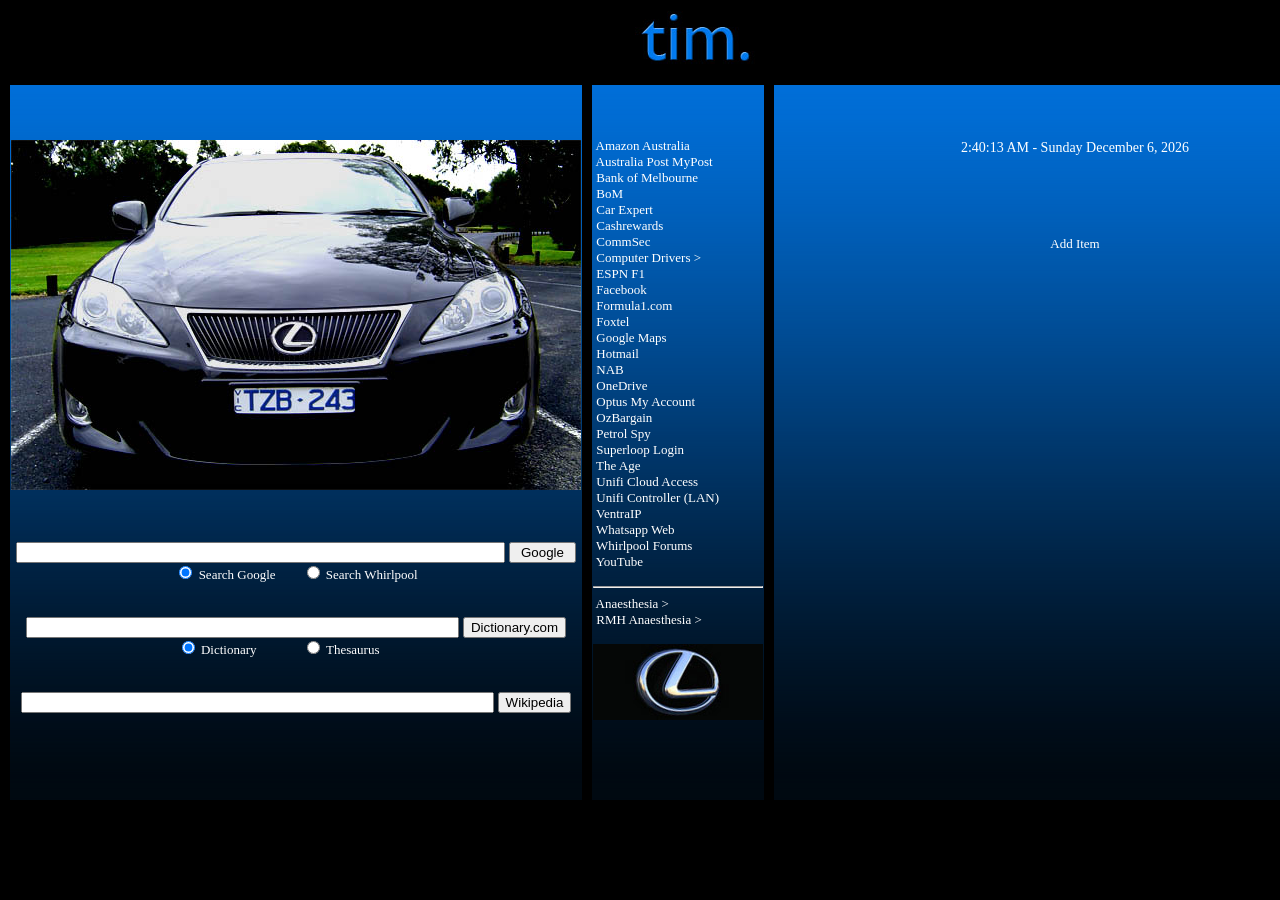
==== index.htm @ 0d26be65 "Update index.htm" ====
<html>
<head>
<title>Timolol</title>


<style>

a {color: FFFFFF; text-decoration: none;font-family: "Lucida Sans Unicode", "Lucida Grande", Verdana;}
a:visited {color: FFFFFF; text-decoration: none;}
a:hover {color: 21CDFF; text-decoration: none; cursor: pointer;}
a:active {color: 00FF00; text-decoration: none;}
body {color: FFFFFF; font-family: "Lucida Sans Unicode", "Lucida Grande", Verdana;}
p {color: FFFFFF}

</style>


<!-- PRELOADING IMAGES SCRIPT -->

<script>
<!--

function MM_preloadImages() { //v3.0
  var d=document; if(d.images){ if(!d.MM_p) d.MM_p=new Array();
    var i,j=d.MM_p.length,a=MM_preloadImages.arguments; for(i=0; i<a.length; i++)
    if (a[i].indexOf("#")!=0){ d.MM_p[j]=new Image; d.MM_p[j++].src=a[i];}}
}

function MM_findObj(n, d) { //v4.01
  var p,i,x;  if(!d) d=document; if((p=n.indexOf("?"))>0&&parent.frames.length) {
    d=parent.frames[n.substring(p+1)].document; n=n.substring(0,p);}
  if(!(x=d[n])&&d.all) x=d.all[n]; for (i=0;!x&&i<d.forms.length;i++) x=d.forms[i][n];
  for(i=0;!x&&d.layers&&i<d.layers.length;i++) x=MM_findObj(n,d.layers[i].document);
  if(!x && d.getElementById) x=d.getElementById(n); return x;
}

function MM_swapImgRestore() { //v3.0
  var i,x,a=document.MM_sr; for(i=0;a&&i<a.length&&(x=a[i])&&x.oSrc;i++) x.src=x.oSrc;
}

function MM_swapImage() { //v3.0
  var i,j=0,x,a=MM_swapImage.arguments; document.MM_sr=new Array; for(i=0;i<(a.length-2);i+=3)
   if ((x=MM_findObj(a[i]))!=null){document.MM_sr[j++]=x; if(!x.oSrc) x.oSrc=x.src; x.src=a[i+2];}
}
//-->
</script>


<!-- DICTIONARY.COM FORM -->

<script>

<!-- Begin
function jump2form() {
  document.dict_form.term.select();
  document.dict_form.term.focus();
}
function isblank(s)
{
  for(var i = 0; i < s.length; i++) {
    var c = s.charAt(i);
    if ((c != ' ') && (c != '\n') && (c != '\t')) return false;
  }
  return true;
}
function formcheck() {
  var d = document.dict_form.db[1].checked;
  var e = document.dict_form.term.value;
  if ((e == null) || (e == "") || isblank(e)) {
    alert("Please enter a word to look up.");
    jump2form();
  }
  else if (d == 1) {
    location.href = ("http://thesaurus.com/browse/" + escape(e));
  }
  else {
    location.href = ("http://dictionary.reference.com/browse/" + escape(e));
  }
  return false;
}
function ahdpop() {
win=window.open("http://www.dictionary.com/help/ahd3key.html",'AHDKey','width=500,height=330,toolbar=no,location=no,directories=no,menubar=no,scrollbars=yes,resizable=yes');
  return false;
}
//  End -->
</script>


<!-- EXPANDABLE LINKS -->

<script>
function toggle(o) {
var e = document.getElementById(o);
e.style.display = e.style.display == 'block' ? 'none' : 'block';
}
onload = function() {
var e, i=0;
while(e = document.getElementById(['list1', 'list2', 'list3'][i++])) {
e.style.display = 'none';
}
}
</script>


</head>


<!-- BODY STARTS HERE -->

<body style="background-color:#000000" onLoad="MM_preloadImages('rollover2.gif')">
<table width="99%" border="0" align="center" style="background-color:#000000">


<!-- HEADING -->

  <tr align="center" style="background-color:#000000"> 
    <td height="61" colspan="5"><img src="heading.jpg" alt="Heading" width="180" height="53"><br><br></td>
  </tr> 


<!-- IS250 & FORMS TABLE CELL -->

  <tr>
    <td width="45%" align="center" valign="top" style="background-image: url(bg.bmp); background-repeat: repeat-x; background-color:#000911">
      <p><br><br><br>
      <img src="IS250.jpg" alt="Lexus IS250" name="IS250" width="570" height="350" align="middle" id="IS250">
      </p><br><br>


<!-- GOOGLE FORM -->

      <form method="get" action="http://www.google.com.au/search">
        <input name="q" type="text" id="q" value="" size="59" maxlength="2048">
        <input name="sa" type="submit" id="sa" value=" Google ">
        <font size=-1> 
        <input type="hidden" name="domains" value="http://forums.whirlpool.net.au/">
        <br>
        <input type="radio" name="sitesearch" value="" checked>
        Search Google &nbsp;&nbsp;&nbsp;&nbsp;&nbsp;&nbsp;
        <input type="radio" name="sitesearch" value="http://forums.whirlpool.net.au/">
        Search Whirlpool
        </font> 
      </form>
     <br>


<!-- DICTIONARY.COM FORM -->

      <form name="dict_form" method="get" action="/cgi-bin/dict.pl" onsubmit="return formcheck();">
        <input type="text" name="term" size=52 maxlength=50 value=""> 
        <input type="submit" value="Dictionary.com">
        <br>
        <font size=-1>
        <input type="radio" name="db" value="*" checked>
        Dictionary &nbsp;&nbsp;&nbsp;&nbsp;&nbsp;&nbsp;&nbsp;&nbsp;&nbsp;&nbsp;&nbsp;&nbsp;
        <input type="radio" name="db" value="roget">
        Thesaurus &nbsp;&nbsp;&nbsp;&nbsp;&nbsp;&nbsp;&nbsp;&nbsp;&nbsp;&nbsp;
        </font>
      </form>
     <br>


<!-- WIKIPEDIA FORM -->

      <form method="get" action="http://www.wikipedia.org/search-redirect.php">
      <input type="hidden" name="language" value="en" />
      <input type="text" name="search" size="57" />
      <input type="submit" name="go" value="Wikipedia" />
      </form>
    </td>


    <td width="1%" valign="top" style="background-color:#000000">&nbsp;</td>


<!-- LINKS TABLE CELL -->

    <td width="6%" height="715" valign="top" style="background-image: url(bg.bmp); background-repeat: repeat-x; background-color:#000911">
      <br><br>
        <span align="left">
        <p><font size="-1">

          &nbsp;<a href="https://www.amazon.com.au/">Amazon Australia</a><br>
          &nbsp;<a href="https://auspost.com.au/auth/login">Australia Post MyPost</a><br>
          &nbsp;<a href="https://ibanking.bankofmelbourne.com.au/ibank/loginPage.action">Bank of Melbourne</a><br>
          &nbsp;<a href="http://www.bom.gov.au/vic/forecasts/melbourne.shtml">BoM</a><br>
          &nbsp;<a href="https://www.carexpert.com.au/">Car Expert</a><br>
          &nbsp;<a href="https://www.cashrewards.com.au/">Cashrewards</a><br>
          &nbsp;<a href="https://www2.commsec.com.au/Public/HomePage/HomePrivate.aspx">CommSec</a><br>
          <span>
           &nbsp;<a href="" onclick="toggle('list1'); return false;">Computer Drivers &gt;</a><br>
           <span id="list1" style="display: none;">
            &nbsp;&nbsp;&nbsp;&nbsp;<a href="https://www.amd.com/en/support/chipsets/amd-socket-am5/b650">- AMD Chipset</a><br>
            &nbsp;&nbsp;&nbsp;&nbsp;<a href="https://fanatec.com/eu-en/driver">- Fanatec Driver</a><br>
            &nbsp;&nbsp;&nbsp;&nbsp;<a href="https://www.nvidia.com/en-us/geforce/drivers/">- Graphics </a><br>
            &nbsp;&nbsp;&nbsp;&nbsp;<a href="https://rog.asus.com/motherboards/rog-strix/rog-strix-b650e-i-gaming-wifi-model/helpdesk_download/">- Motherboard</a><br>
            &nbsp;&nbsp;&nbsp;&nbsp;<a href="https://community.ui.com/releases">- Unifi Releases</a><br>
           </span>
          </span>
          &nbsp;<a href="https://www.espn.com.au/f1/">ESPN F1</a><br>
          &nbsp;<a href="https://www.facebook.com/home.php">Facebook</a><br>
          &nbsp;<a href="https://www.formula1.com/">Formula1.com</a><br>
          &nbsp;<a href="https://watch.foxtel.com.au/app/#/live/sps">Foxtel</a><br>
          &nbsp;<a href="https://www.google.com.au/maps">Google Maps</a><br>
          &nbsp;<a href="https://outlook.live.com/">Hotmail</a><br>
          &nbsp;<a href="https://ib.nab.com.au/nabib/index.jsp">NAB</a><br>
          &nbsp;<a href="https://onedrive.live.com/">OneDrive</a><br>
          &nbsp;<a href="https://www.optus.com.au/my-account/">Optus My Account</a><br>
          &nbsp;<a href="https://www.ozbargain.com.au/">OzBargain</a><br>
          &nbsp;<a href="https://petrolspy.com.au/map/latlng/-37.7887285/145.123583">Petrol Spy</a><br>
          &nbsp;<a href="https://members.superloop.com/">Superloop Login</a><br>
          &nbsp;<a href="https://www.theage.com.au/">The Age</a><br>
          &nbsp;<a href="https://unifi.ubnt.com/">Unifi Cloud Access</a><br>
          &nbsp;<a href="https://192.168.1.2:8443/">Unifi Controller (LAN)</a><br>
          &nbsp;<a href="https://vip.ventraip.com.au/my-services/hosting">VentraIP</a><br>
          &nbsp;<a href="https://web.whatsapp.com/">Whatsapp Web</a><br>
          &nbsp;<a href="https://forums.whirlpool.net.au/">Whirlpool Forums</a><br>
          &nbsp;<a href="https://www.youtube.com/">YouTube</a><br>
           <hr />
          <span>
           &nbsp;<a href="" onclick="toggle('list2'); return false;">Anaesthesia &gt;</a><br>
           <span id="list2" style="display: none;">
            &nbsp;&nbsp;&nbsp;&nbsp;<a href="https://cpd.anzca.edu.au/">- ANZCA CPD</a><br>
            &nbsp;&nbsp;&nbsp;&nbsp;<a href="http://www.anzca.edu.au/">- ANZCA Home</a><br>
            &nbsp;&nbsp;&nbsp;&nbsp;<a href="https://tps.anzca.edu.au/">- ANZCA TPS</a><br>
            &nbsp;&nbsp;&nbsp;&nbsp;<a href="https://login.ezproxy.anzca.edu.au/login?qurl=https://www.clinicalkey.com.au%2f#!/browse/drugs">- Clinical Key (AMH)</a><br>
            &nbsp;&nbsp;&nbsp;&nbsp;<a href="https://mlu-portal.mdhs.unimelb.edu.au/">- Unimelb Portal</a><br>
           </span>
          </span>
          <span>
           &nbsp;<a href="" onclick="toggle('list3'); return false;">RMH Anaesthesia &gt;</a><br>
           <span id="list3" style="display: none;">
            &nbsp;&nbsp;&nbsp;&nbsp;<a href="https://www.anaesthetic-reference.com.au/">- Anaes Reference</a><br>
            &nbsp;&nbsp;&nbsp;&nbsp;<a href="https://epicprod.mh.org.au/">- EPIC EMR (LAN)</a><br>
            &nbsp;&nbsp;&nbsp;&nbsp;<a href="http://intranet.mh.org.au/w2/i2">- Intranet (LAN)</a><br>
            &nbsp;&nbsp;&nbsp;&nbsp;<a href="http://27.131.79.14/fmi/webd#AnaestheticRosteringWeb">- Leave Roster</a><br>
            &nbsp;&nbsp;&nbsp;&nbsp;<a href="http://remotedocs.mh.org.au/">- Remote Access</a><br>
            &nbsp;&nbsp;&nbsp;&nbsp;<a href="https://www.rmhcme.org/userlogin.aspx">- RMH CME</a><br>
            &nbsp;&nbsp;&nbsp;&nbsp;<a href="http://timfazio.com/med/">- Tim Fazio</a><br>
           </span>
          </span>

          </font>
         </p>
         </span>
        <p>
        <a onMouseOut="MM_swapImgRestore()" onMouseOver="MM_swapImage('Rollover','','rollover2.gif',1)"><img src="rollover1.jpg" alt="Lexus" name="Rollover" width="170" height="76" border="0"></a></p><br>
    </td>


    <td width="1%" valign="top" style="background-color:#000000">&nbsp;</td>


<!-- CLOCK & NURBURGRING WEBCAM TABLE CELL -->

    <td width="46%" valign="top" style="background-image: url(bg.bmp); background-repeat: repeat-x" bgcolor="#000911">
     <br><br><br>


<!-- CLOCK SCRIPT -->

      <div id="Clock" align="center" style="font-size: 14; color:#FFFFFF"> 
      </div>
      <script>
<!--
function tick() {
  var hours, minutes, seconds, ap;
  var intHours, intMinutes, intSeconds;
  var today;
  var dayNames = new Array("Sunday","Monday","Tuesday","Wednesday","Thursday","Friday","Saturday");
  var monNames = new Array("January","February","March","April","May","June","July","August","September","October","November","December");

  today = new Date();

  intHours = today.getHours();
  intMinutes = today.getMinutes();
  intSeconds = today.getSeconds();

  if (intHours == 0) {
     hours = "12:";
     ap = "AM";
  } else if (intHours < 12) { 
     hours = intHours+":";
     ap = "AM";
  } else if (intHours == 12) {
     hours = "12:";
     ap = "PM";
  } else {
     intHours = intHours - 12
     hours = intHours + ":";
     ap = "PM";
  }

  if (intMinutes < 10) {
     minutes = "0"+intMinutes+":";
  } else {
     minutes = intMinutes+":";
  }

  if (intSeconds < 10) {
     seconds = "0"+intSeconds+" ";
  } else {
     seconds = intSeconds+" ";
  }

  day = " - "+dayNames[today.getDay()];
  month = " "+monNames[today.getMonth()];
  date = " "+today.getDate();
  year = ", "+today.getFullYear();

  timeString = hours+minutes+seconds+ap+day+month+date+year;

  Clock.innerHTML = timeString;

  window.setTimeout("tick();", 100);
}

window.onload = tick;
//-->
      </script>
     <br><br><br>


<!-- TO DO LIST FRAME -->

     <center>
      <iframe name="conFrame" width="600" height="500" frameborder="0" allowtransparency="true" src="frame.htm"></iframe>
     </center>

    </td>
  </tr>
</table>


</body>


</html>
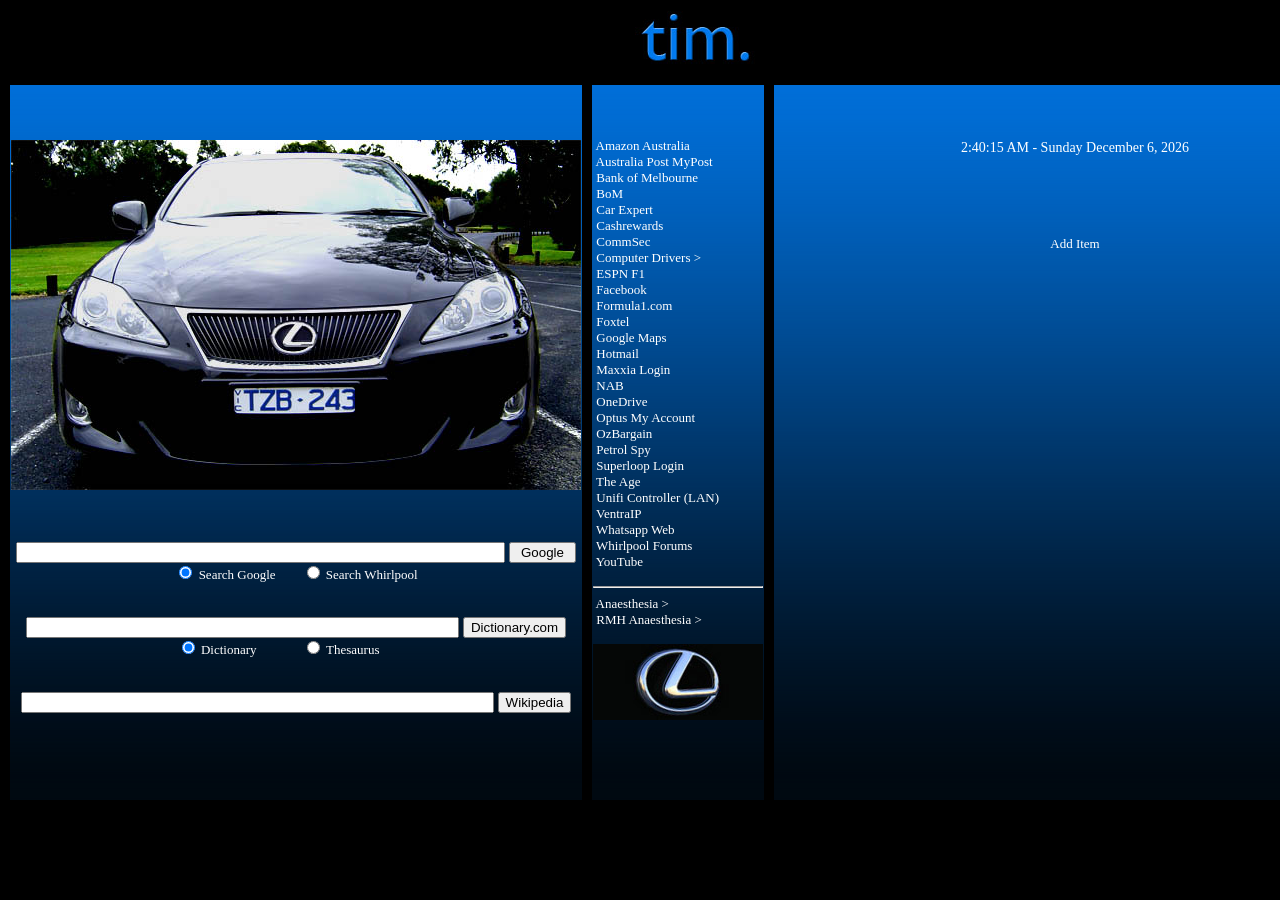
==== commit c3f3e9bf: "Update index.htm" ====
--- a/index.htm
+++ b/index.htm
@@ -203,6 +203,7 @@
           &nbsp;<a href="https://watch.foxtel.com.au/app/#/live/sps">Foxtel</a><br>
           &nbsp;<a href="https://www.google.com.au/maps">Google Maps</a><br>
           &nbsp;<a href="https://outlook.live.com/">Hotmail</a><br>
+          &nbsp;<a href="https://securemaxxia.com.au/SecureMaxxia/Login.aspx">Maxxia Login</a><br>
           &nbsp;<a href="https://ib.nab.com.au/nabib/index.jsp">NAB</a><br>
           &nbsp;<a href="https://onedrive.live.com/">OneDrive</a><br>
           &nbsp;<a href="https://www.optus.com.au/my-account/">Optus My Account</a><br>
@@ -210,7 +211,6 @@
           &nbsp;<a href="https://petrolspy.com.au/map/latlng/-37.7887285/145.123583">Petrol Spy</a><br>
           &nbsp;<a href="https://members.superloop.com/">Superloop Login</a><br>
           &nbsp;<a href="https://www.theage.com.au/">The Age</a><br>
-          &nbsp;<a href="https://unifi.ubnt.com/">Unifi Cloud Access</a><br>
           &nbsp;<a href="https://192.168.1.2:8443/">Unifi Controller (LAN)</a><br>
           &nbsp;<a href="https://vip.ventraip.com.au/my-services/hosting">VentraIP</a><br>
           &nbsp;<a href="https://web.whatsapp.com/">Whatsapp Web</a><br>
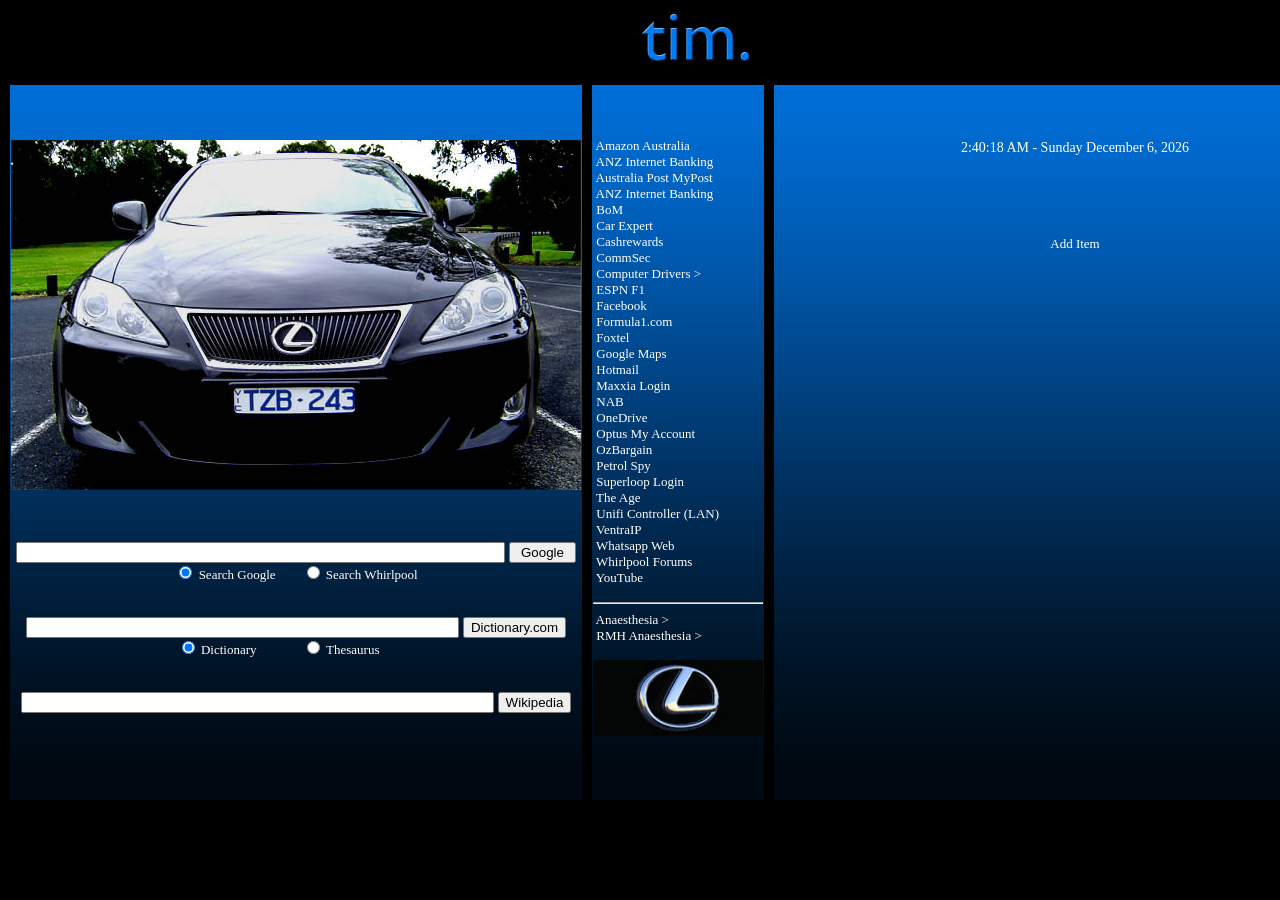
==== commit dd8a6ca9: "Add files via upload" ====
--- a/index.htm
+++ b/index.htm
@@ -181,8 +181,9 @@
         <p><font size="-1">
 
           &nbsp;<a href="https://www.amazon.com.au/">Amazon Australia</a><br>
+          &nbsp;<a href="https://login.anz.com/internetbanking">ANZ Internet Banking</a><br>
           &nbsp;<a href="https://auspost.com.au/auth/login">Australia Post MyPost</a><br>
-          &nbsp;<a href="https://ibanking.bankofmelbourne.com.au/ibank/loginPage.action">Bank of Melbourne</a><br>
+          &nbsp;<a href="https://login.anz.com/internetbanking">ANZ Internet Banking</a><br>
           &nbsp;<a href="http://www.bom.gov.au/vic/forecasts/melbourne.shtml">BoM</a><br>
           &nbsp;<a href="https://www.carexpert.com.au/">Car Expert</a><br>
           &nbsp;<a href="https://www.cashrewards.com.au/">Cashrewards</a><br>
@@ -209,7 +210,7 @@
           &nbsp;<a href="https://www.optus.com.au/my-account/">Optus My Account</a><br>
           &nbsp;<a href="https://www.ozbargain.com.au/">OzBargain</a><br>
           &nbsp;<a href="https://petrolspy.com.au/map/latlng/-37.7887285/145.123583">Petrol Spy</a><br>
-          &nbsp;<a href="https://members.superloop.com/">Superloop Login</a><br>
+          &nbsp;<a href="https://superhub.superloop.com/">Superloop Login</a><br>
           &nbsp;<a href="https://www.theage.com.au/">The Age</a><br>
           &nbsp;<a href="https://192.168.1.2:8443/">Unifi Controller (LAN)</a><br>
           &nbsp;<a href="https://vip.ventraip.com.au/my-services/hosting">VentraIP</a><br>
@@ -335,4 +336,4 @@
 </body>
 
 
-</html>
+</html>
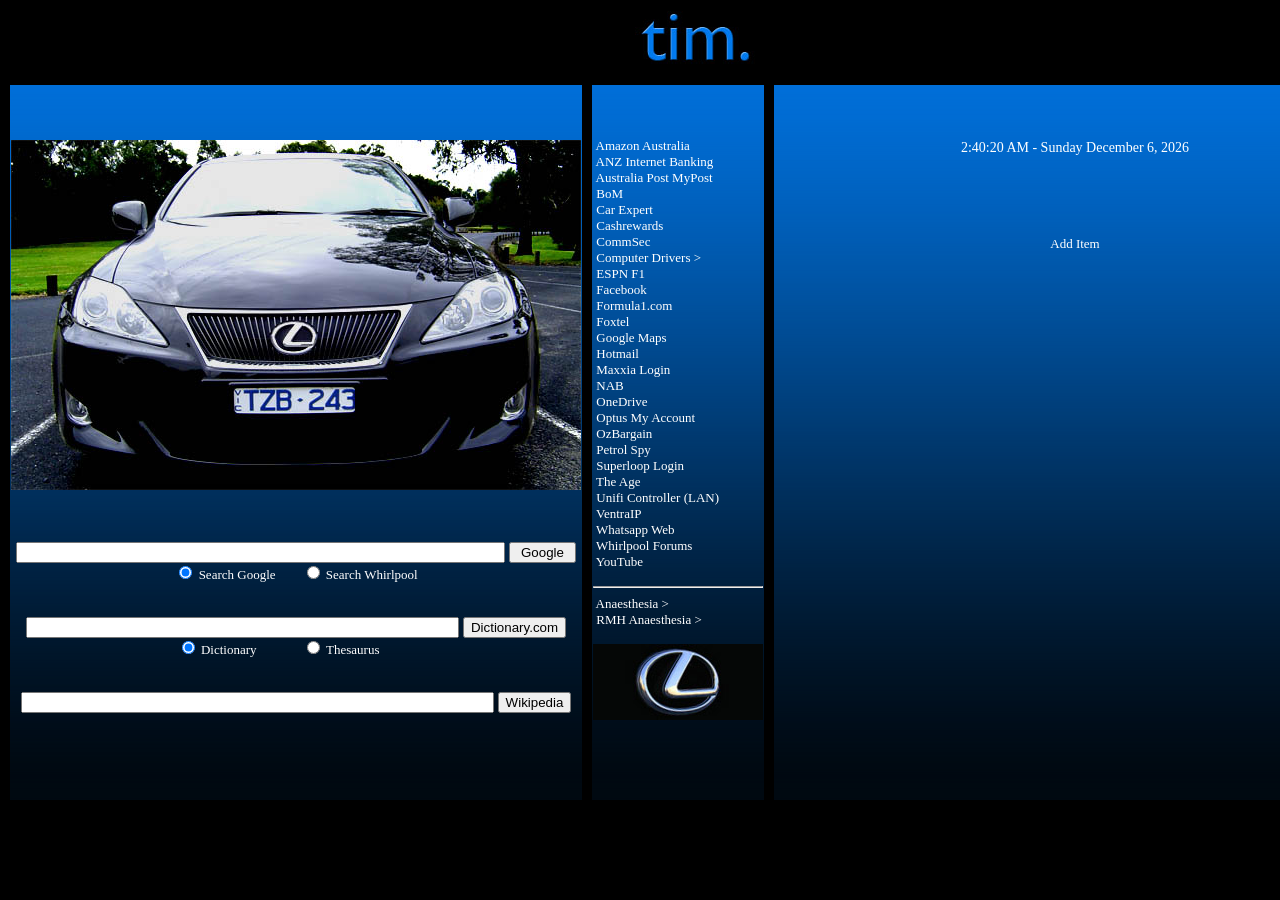
==== commit f0c3ca80: "Add files via upload" ====
--- a/index.htm
+++ b/index.htm
@@ -183,7 +183,6 @@
           &nbsp;<a href="https://www.amazon.com.au/">Amazon Australia</a><br>
           &nbsp;<a href="https://login.anz.com/internetbanking">ANZ Internet Banking</a><br>
           &nbsp;<a href="https://auspost.com.au/auth/login">Australia Post MyPost</a><br>
-          &nbsp;<a href="https://login.anz.com/internetbanking">ANZ Internet Banking</a><br>
           &nbsp;<a href="http://www.bom.gov.au/vic/forecasts/melbourne.shtml">BoM</a><br>
           &nbsp;<a href="https://www.carexpert.com.au/">Car Expert</a><br>
           &nbsp;<a href="https://www.cashrewards.com.au/">Cashrewards</a><br>
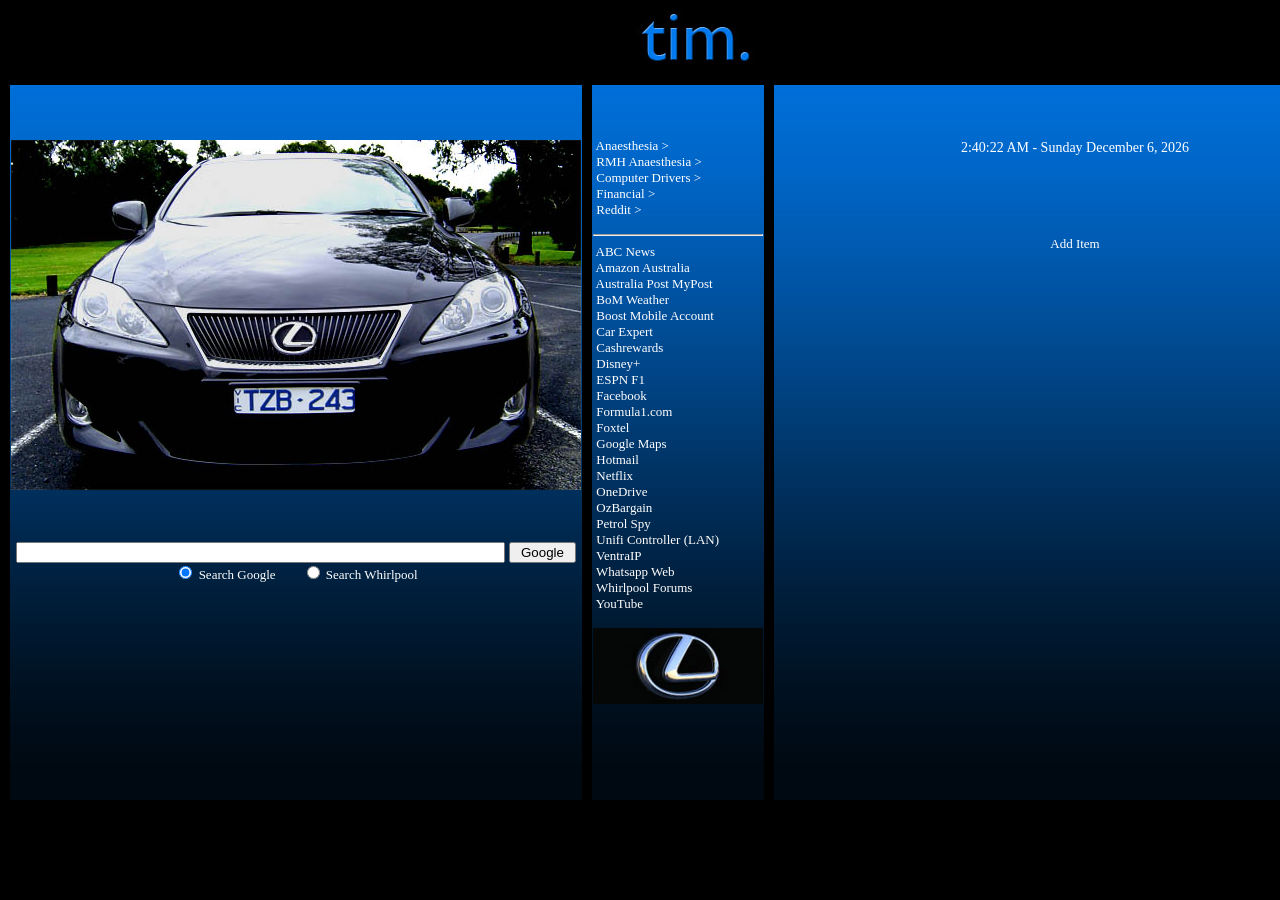
==== commit ad84b477: "Add files via upload" ====
--- a/index.htm
+++ b/index.htm
@@ -95,7 +95,7 @@
 }
 onload = function() {
 var e, i=0;
-while(e = document.getElementById(['list1', 'list2', 'list3'][i++])) {
+while(e = document.getElementById(['list1', 'list2', 'list3', 'list4', 'list5'][i++])) {
 e.style.display = 'none';
 }
 }
@@ -129,7 +129,7 @@
 
 <!-- GOOGLE FORM -->
 
-      <form method="get" action="http://www.google.com.au/search">
+      <form method="get" action="https://www.google.com.au/search">
         <input name="q" type="text" id="q" value="" size="59" maxlength="2048">
         <input name="sa" type="submit" id="sa" value=" Google ">
         <font size=-1> 
@@ -141,32 +141,8 @@
         Search Whirlpool
         </font> 
       </form>
-     <br>
-
-
-<!-- DICTIONARY.COM FORM -->
-
-      <form name="dict_form" method="get" action="/cgi-bin/dict.pl" onsubmit="return formcheck();">
-        <input type="text" name="term" size=52 maxlength=50 value=""> 
-        <input type="submit" value="Dictionary.com">
-        <br>
-        <font size=-1>
-        <input type="radio" name="db" value="*" checked>
-        Dictionary &nbsp;&nbsp;&nbsp;&nbsp;&nbsp;&nbsp;&nbsp;&nbsp;&nbsp;&nbsp;&nbsp;&nbsp;
-        <input type="radio" name="db" value="roget">
-        Thesaurus &nbsp;&nbsp;&nbsp;&nbsp;&nbsp;&nbsp;&nbsp;&nbsp;&nbsp;&nbsp;
-        </font>
-      </form>
-     <br>
-
-
-<!-- WIKIPEDIA FORM -->
-
-      <form method="get" action="http://www.wikipedia.org/search-redirect.php">
-      <input type="hidden" name="language" value="en" />
-      <input type="text" name="search" size="57" />
-      <input type="submit" name="go" value="Wikipedia" />
-      </form>
+
+
     </td>
 
 
@@ -180,56 +156,18 @@
         <span align="left">
         <p><font size="-1">
 
-          &nbsp;<a href="https://www.amazon.com.au/">Amazon Australia</a><br>
-          &nbsp;<a href="https://login.anz.com/internetbanking">ANZ Internet Banking</a><br>
-          &nbsp;<a href="https://auspost.com.au/auth/login">Australia Post MyPost</a><br>
-          &nbsp;<a href="http://www.bom.gov.au/vic/forecasts/melbourne.shtml">BoM</a><br>
-          &nbsp;<a href="https://www.carexpert.com.au/">Car Expert</a><br>
-          &nbsp;<a href="https://www.cashrewards.com.au/">Cashrewards</a><br>
-          &nbsp;<a href="https://www2.commsec.com.au/Public/HomePage/HomePrivate.aspx">CommSec</a><br>
-          <span>
-           &nbsp;<a href="" onclick="toggle('list1'); return false;">Computer Drivers &gt;</a><br>
+          <span>
+           &nbsp;<a href="" onclick="toggle('list1'); return false;">Anaesthesia &gt;</a><br>
            <span id="list1" style="display: none;">
-            &nbsp;&nbsp;&nbsp;&nbsp;<a href="https://www.amd.com/en/support/chipsets/amd-socket-am5/b650">- AMD Chipset</a><br>
-            &nbsp;&nbsp;&nbsp;&nbsp;<a href="https://fanatec.com/eu-en/driver">- Fanatec Driver</a><br>
-            &nbsp;&nbsp;&nbsp;&nbsp;<a href="https://www.nvidia.com/en-us/geforce/drivers/">- Graphics </a><br>
-            &nbsp;&nbsp;&nbsp;&nbsp;<a href="https://rog.asus.com/motherboards/rog-strix/rog-strix-b650e-i-gaming-wifi-model/helpdesk_download/">- Motherboard</a><br>
-            &nbsp;&nbsp;&nbsp;&nbsp;<a href="https://community.ui.com/releases">- Unifi Releases</a><br>
-           </span>
-          </span>
-          &nbsp;<a href="https://www.espn.com.au/f1/">ESPN F1</a><br>
-          &nbsp;<a href="https://www.facebook.com/home.php">Facebook</a><br>
-          &nbsp;<a href="https://www.formula1.com/">Formula1.com</a><br>
-          &nbsp;<a href="https://watch.foxtel.com.au/app/#/live/sps">Foxtel</a><br>
-          &nbsp;<a href="https://www.google.com.au/maps">Google Maps</a><br>
-          &nbsp;<a href="https://outlook.live.com/">Hotmail</a><br>
-          &nbsp;<a href="https://securemaxxia.com.au/SecureMaxxia/Login.aspx">Maxxia Login</a><br>
-          &nbsp;<a href="https://ib.nab.com.au/nabib/index.jsp">NAB</a><br>
-          &nbsp;<a href="https://onedrive.live.com/">OneDrive</a><br>
-          &nbsp;<a href="https://www.optus.com.au/my-account/">Optus My Account</a><br>
-          &nbsp;<a href="https://www.ozbargain.com.au/">OzBargain</a><br>
-          &nbsp;<a href="https://petrolspy.com.au/map/latlng/-37.7887285/145.123583">Petrol Spy</a><br>
-          &nbsp;<a href="https://superhub.superloop.com/">Superloop Login</a><br>
-          &nbsp;<a href="https://www.theage.com.au/">The Age</a><br>
-          &nbsp;<a href="https://192.168.1.2:8443/">Unifi Controller (LAN)</a><br>
-          &nbsp;<a href="https://vip.ventraip.com.au/my-services/hosting">VentraIP</a><br>
-          &nbsp;<a href="https://web.whatsapp.com/">Whatsapp Web</a><br>
-          &nbsp;<a href="https://forums.whirlpool.net.au/">Whirlpool Forums</a><br>
-          &nbsp;<a href="https://www.youtube.com/">YouTube</a><br>
-           <hr />
-          <span>
-           &nbsp;<a href="" onclick="toggle('list2'); return false;">Anaesthesia &gt;</a><br>
-           <span id="list2" style="display: none;">
             &nbsp;&nbsp;&nbsp;&nbsp;<a href="https://cpd.anzca.edu.au/">- ANZCA CPD</a><br>
             &nbsp;&nbsp;&nbsp;&nbsp;<a href="http://www.anzca.edu.au/">- ANZCA Home</a><br>
             &nbsp;&nbsp;&nbsp;&nbsp;<a href="https://tps.anzca.edu.au/">- ANZCA TPS</a><br>
             &nbsp;&nbsp;&nbsp;&nbsp;<a href="https://login.ezproxy.anzca.edu.au/login?qurl=https://www.clinicalkey.com.au%2f#!/browse/drugs">- Clinical Key (AMH)</a><br>
-            &nbsp;&nbsp;&nbsp;&nbsp;<a href="https://mlu-portal.mdhs.unimelb.edu.au/">- Unimelb Portal</a><br>
-           </span>
-          </span>
-          <span>
-           &nbsp;<a href="" onclick="toggle('list3'); return false;">RMH Anaesthesia &gt;</a><br>
-           <span id="list3" style="display: none;">
+           </span>
+          </span>
+          <span>
+           &nbsp;<a href="" onclick="toggle('list2'); return false;">RMH Anaesthesia &gt;</a><br>
+           <span id="list2" style="display: none;">
             &nbsp;&nbsp;&nbsp;&nbsp;<a href="https://www.anaesthetic-reference.com.au/">- Anaes Reference</a><br>
             &nbsp;&nbsp;&nbsp;&nbsp;<a href="https://epicprod.mh.org.au/">- EPIC EMR (LAN)</a><br>
             &nbsp;&nbsp;&nbsp;&nbsp;<a href="http://intranet.mh.org.au/w2/i2">- Intranet (LAN)</a><br>
@@ -239,19 +177,75 @@
             &nbsp;&nbsp;&nbsp;&nbsp;<a href="http://timfazio.com/med/">- Tim Fazio</a><br>
            </span>
           </span>
-
-          </font>
-         </p>
-         </span>
+          <span>
+           &nbsp;<a href="" onclick="toggle('list3'); return false;">Computer Drivers &gt;</a><br>
+           <span id="list3" style="display: none;">
+            &nbsp;&nbsp;&nbsp;&nbsp;<a href="https://www.amd.com/en/support/chipsets/amd-socket-am5/b650">- AMD Chipset</a><br>
+            &nbsp;&nbsp;&nbsp;&nbsp;<a href="https://fanatec.com/eu-en/driver">- Fanatec Driver</a><br>
+            &nbsp;&nbsp;&nbsp;&nbsp;<a href="https://www.nvidia.com/en-us/geforce/drivers/">- Graphics </a><br>
+            &nbsp;&nbsp;&nbsp;&nbsp;<a href="https://rog.asus.com/motherboards/rog-strix/rog-strix-b650e-i-gaming-wifi-model/helpdesk_download/">- Motherboard</a><br>
+            &nbsp;&nbsp;&nbsp;&nbsp;<a href="https://community.ui.com/releases">- Unifi Releases</a><br>
+           </span>
+          </span>
+          <span>
+           &nbsp;<a href="" onclick="toggle('list4'); return false;">Financial &gt;</a><br>
+           <span id="list4" style="display: none;">
+            &nbsp;&nbsp;&nbsp;&nbsp;<a href="https://login.anz.com/internetbanking">- ANZ</a><br>
+            &nbsp;&nbsp;&nbsp;&nbsp;<a href="https://login.aware.com.au/">- Aware Super</a><br>
+            &nbsp;&nbsp;&nbsp;&nbsp;<a href="https://ibanking.bankofmelbourne.com.au/ibank/loginPage.action">- Bank of Melbourne</a><br>
+            &nbsp;&nbsp;&nbsp;&nbsp;<a href="https://www2.commsec.com.au/Public/HomePage/HomePrivate.aspx">- CommSec</a><br>
+            &nbsp;&nbsp;&nbsp;&nbsp;<a href="https://securemaxxia.com.au/SecureMaxxia/Login.aspx">- Maxxia Login</a><br>
+            &nbsp;&nbsp;&nbsp;&nbsp;<a href="https://ib.nab.com.au/nabib/index.jsp">- NAB</a><br>
+           </span>
+          </span>
+          <span>
+           &nbsp;<a href="" onclick="toggle('list5'); return false;">Reddit &gt;</a><br>
+           <span id="list5" style="display: none;">
+            &nbsp;&nbsp;&nbsp;&nbsp;<a href="https://www.reddit.com/">- Reddit Home</a><br>
+            &nbsp;&nbsp;&nbsp;&nbsp;<a href="https://www.reddit.com/r/formula1/">- Formula 1</a><br>
+            &nbsp;&nbsp;&nbsp;&nbsp;<a href="https://www.reddit.com/r/fujifilm.">- Fujifilm</a><br>
+            &nbsp;&nbsp;&nbsp;&nbsp;<a href="https://www.reddit.com/r/granturismo/">- Gran Turismo</a><br>
+            &nbsp;&nbsp;&nbsp;&nbsp;<a href="https://www.reddit.com/r/photography/">- Photography</a><br>
+           </span>
+          </span>
+          <hr> 
+          &nbsp;<a href="https://www.abc.net.au/news">ABC News</a><br>
+          &nbsp;<a href="https://www.amazon.com.au/">Amazon Australia</a><br>
+          &nbsp;<a href="https://auspost.com.au/auth/login">Australia Post MyPost</a><br>
+          &nbsp;<a href="http://www.bom.gov.au/vic/forecasts/melbourne.shtml">BoM Weather</a><br>
+          &nbsp;<a href="https://myaccount.boost.com.au/home">Boost Mobile Account</a><br>
+          &nbsp;<a href="https://www.carexpert.com.au/">Car Expert</a><br>
+          &nbsp;<a href="https://www.cashrewards.com.au/">Cashrewards</a><br>
+          &nbsp;<a href="https://www.disneyplus.com/en-gb/home">Disney&plus;</a><br>
+          &nbsp;<a href="https://www.espn.com.au/f1/">ESPN F1</a><br>
+          &nbsp;<a href="https://www.facebook.com/home.php">Facebook</a><br>
+          &nbsp;<a href="https://www.formula1.com/">Formula1.com</a><br>
+          &nbsp;<a href="https://watch.foxtel.com.au/app/#/live/sps">Foxtel</a><br>
+          &nbsp;<a href="https://www.google.com.au/maps">Google Maps</a><br>
+          &nbsp;<a href="https://outlook.live.com/">Hotmail</a><br>
+          &nbsp;<a href="https://www.netflix.com/au/">Netflix</a><br>
+          &nbsp;<a href="https://onedrive.live.com/">OneDrive</a><br>
+          &nbsp;<a href="https://www.ozbargain.com.au/">OzBargain</a><br>
+          &nbsp;<a href="https://petrolspy.com.au/map/latlng/-37.795/145.035">Petrol Spy</a><br>
+          &nbsp;<a href="https://192.168.1.1/">Unifi Controller (LAN)</a><br>
+          &nbsp;<a href="https://vip.ventraip.com.au/my-services/hosting">VentraIP</a><br>
+          &nbsp;<a href="https://web.whatsapp.com/">Whatsapp Web</a><br>
+          &nbsp;<a href="https://forums.whirlpool.net.au/">Whirlpool Forums</a><br>
+          &nbsp;<a href="https://www.youtube.com/">YouTube</a><br>
+
+         </font>
+        </p>
+        </span>
         <p>
-        <a onMouseOut="MM_swapImgRestore()" onMouseOver="MM_swapImage('Rollover','','rollover2.gif',1)"><img src="rollover1.jpg" alt="Lexus" name="Rollover" width="170" height="76" border="0"></a></p><br>
+        <a onMouseOut="MM_swapImgRestore()" onMouseOver="MM_swapImage('Rollover','','rollover2.gif',1)"><img src="rollover1.jpg" alt="Lexus" name="Rollover" width="170" height="76" border="0"></a>
+        </p><br>
     </td>
 
 
     <td width="1%" valign="top" style="background-color:#000000">&nbsp;</td>
 
 
-<!-- CLOCK & NURBURGRING WEBCAM TABLE CELL -->
+<!-- CLOCK & TO DO LIST TABLE CELL -->
 
     <td width="46%" valign="top" style="background-image: url(bg.bmp); background-repeat: repeat-x" bgcolor="#000911">
      <br><br><br>
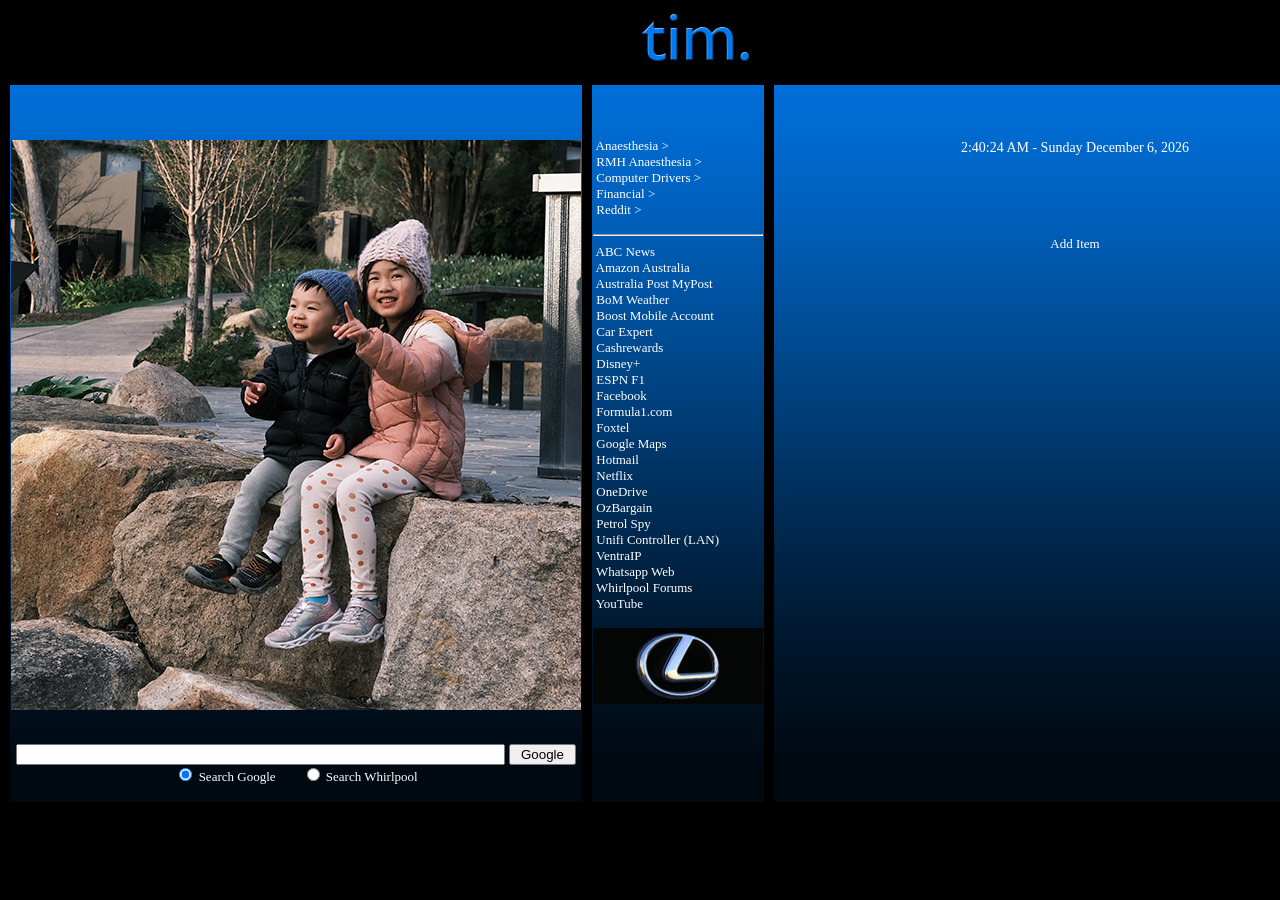
==== commit 1a9e9682: "Add files via upload" ====
--- a/index.htm
+++ b/index.htm
@@ -123,8 +123,8 @@
   <tr>
     <td width="45%" align="center" valign="top" style="background-image: url(bg.bmp); background-repeat: repeat-x; background-color:#000911">
       <p><br><br><br>
-      <img src="IS250.jpg" alt="Lexus IS250" name="IS250" width="570" height="350" align="middle" id="IS250">
-      </p><br><br>
+      <img src="Kids.jpg" alt="Kids 07 2023" name="Kids" width="570" height="570" align="middle" id="Kids">
+      </p><br>
 
 
 <!-- GOOGLE FORM -->
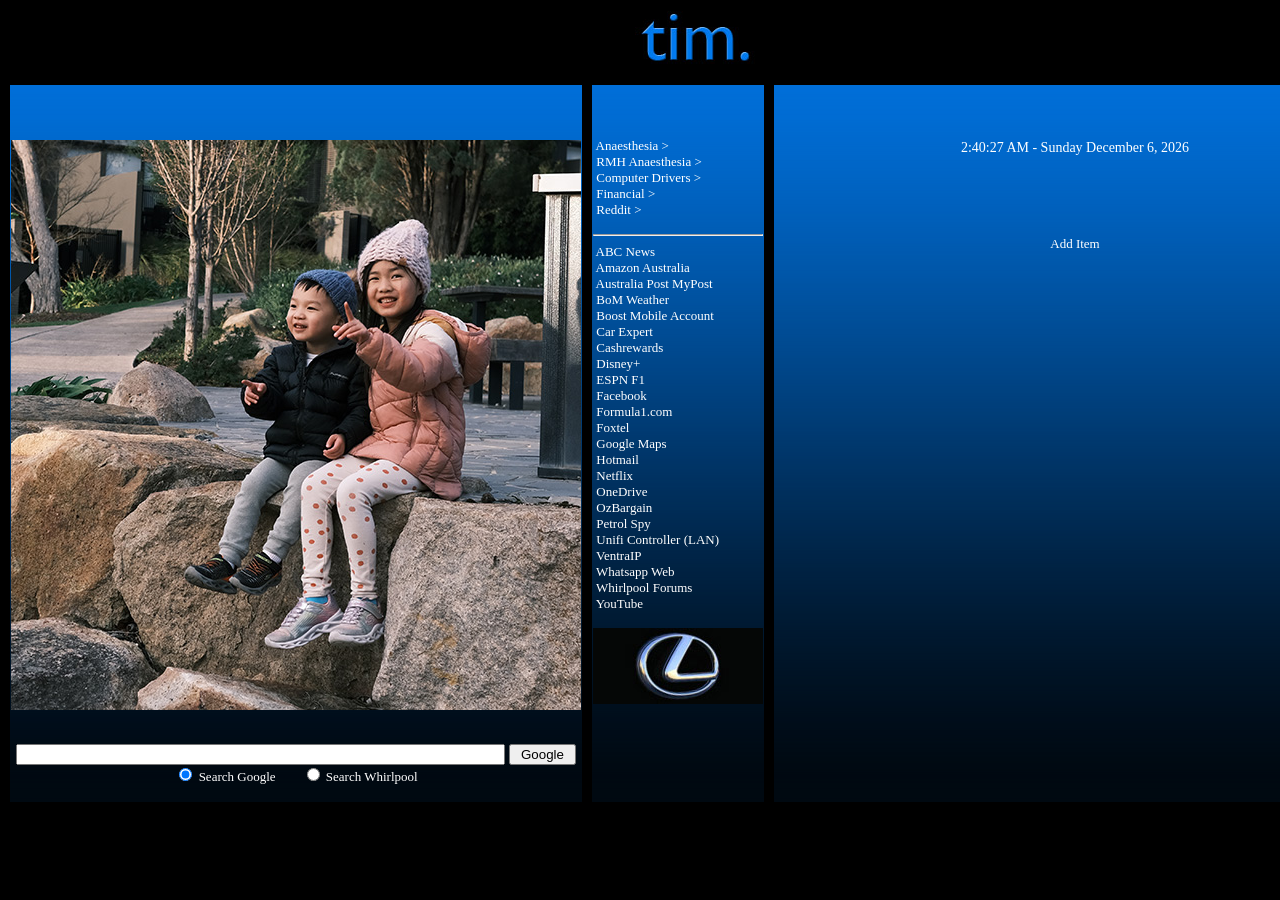
==== commit c81d9db8: "Add files via upload" ====
--- a/index.htm
+++ b/index.htm
@@ -43,46 +43,6 @@
    if ((x=MM_findObj(a[i]))!=null){document.MM_sr[j++]=x; if(!x.oSrc) x.oSrc=x.src; x.src=a[i+2];}
 }
 //-->
-</script>
-
-
-<!-- DICTIONARY.COM FORM -->
-
-<script>
-
-<!-- Begin
-function jump2form() {
-  document.dict_form.term.select();
-  document.dict_form.term.focus();
-}
-function isblank(s)
-{
-  for(var i = 0; i < s.length; i++) {
-    var c = s.charAt(i);
-    if ((c != ' ') && (c != '\n') && (c != '\t')) return false;
-  }
-  return true;
-}
-function formcheck() {
-  var d = document.dict_form.db[1].checked;
-  var e = document.dict_form.term.value;
-  if ((e == null) || (e == "") || isblank(e)) {
-    alert("Please enter a word to look up.");
-    jump2form();
-  }
-  else if (d == 1) {
-    location.href = ("http://thesaurus.com/browse/" + escape(e));
-  }
-  else {
-    location.href = ("http://dictionary.reference.com/browse/" + escape(e));
-  }
-  return false;
-}
-function ahdpop() {
-win=window.open("http://www.dictionary.com/help/ahd3key.html",'AHDKey','width=500,height=330,toolbar=no,location=no,directories=no,menubar=no,scrollbars=yes,resizable=yes');
-  return false;
-}
-//  End -->
 </script>
 
 
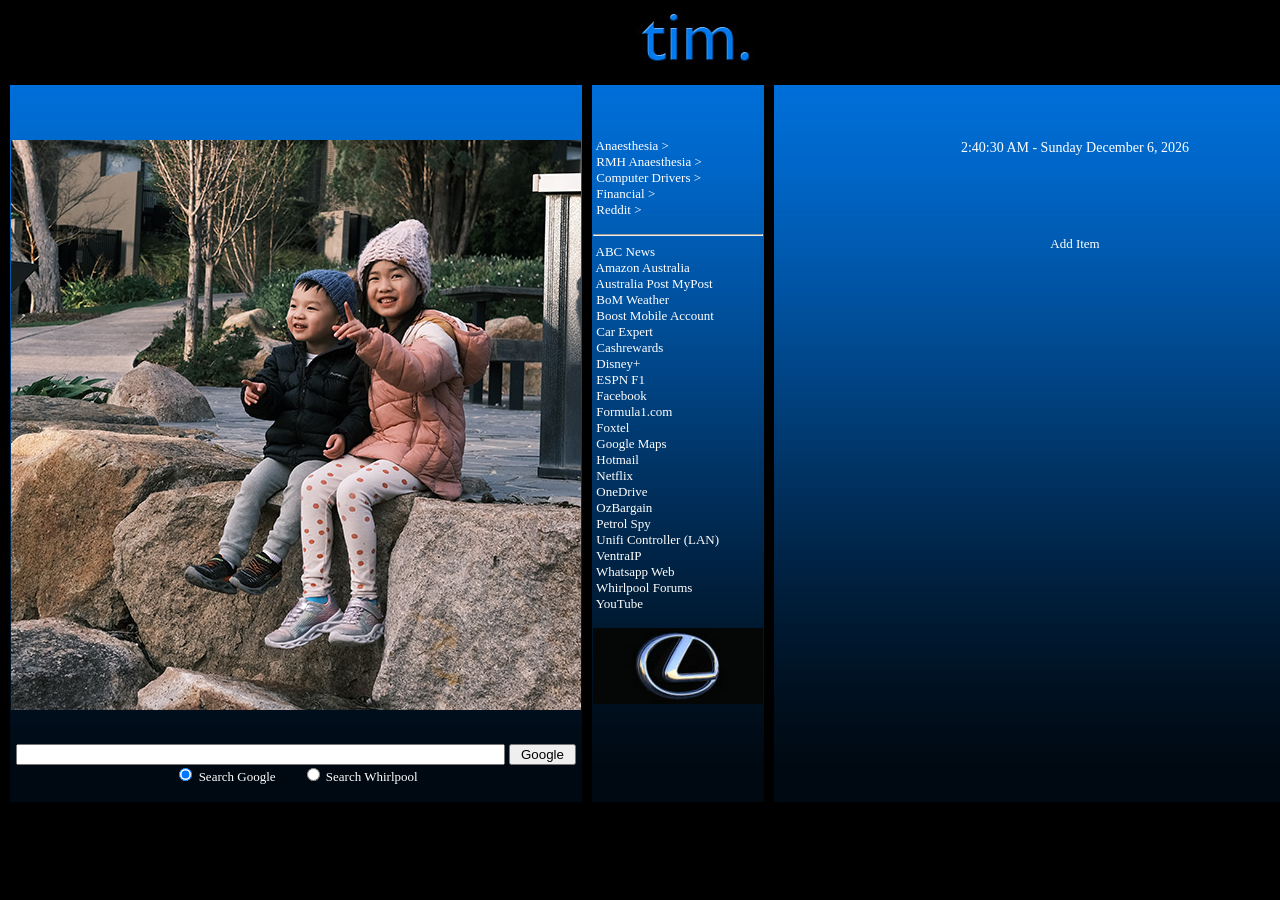
==== commit 544d4c55: "Update index.htm" ====
--- a/index.htm
+++ b/index.htm
@@ -163,7 +163,7 @@
            <span id="list5" style="display: none;">
             &nbsp;&nbsp;&nbsp;&nbsp;<a href="https://www.reddit.com/">- Reddit Home</a><br>
             &nbsp;&nbsp;&nbsp;&nbsp;<a href="https://www.reddit.com/r/formula1/">- Formula 1</a><br>
-            &nbsp;&nbsp;&nbsp;&nbsp;<a href="https://www.reddit.com/r/fujifilm.">- Fujifilm</a><br>
+            &nbsp;&nbsp;&nbsp;&nbsp;<a href="https://www.reddit.com/r/fujifilm/">- Fujifilm</a><br>
             &nbsp;&nbsp;&nbsp;&nbsp;<a href="https://www.reddit.com/r/granturismo/">- Gran Turismo</a><br>
             &nbsp;&nbsp;&nbsp;&nbsp;<a href="https://www.reddit.com/r/photography/">- Photography</a><br>
            </span>
@@ -289,4 +289,4 @@
 </body>
 
 
-</html>+</html>
